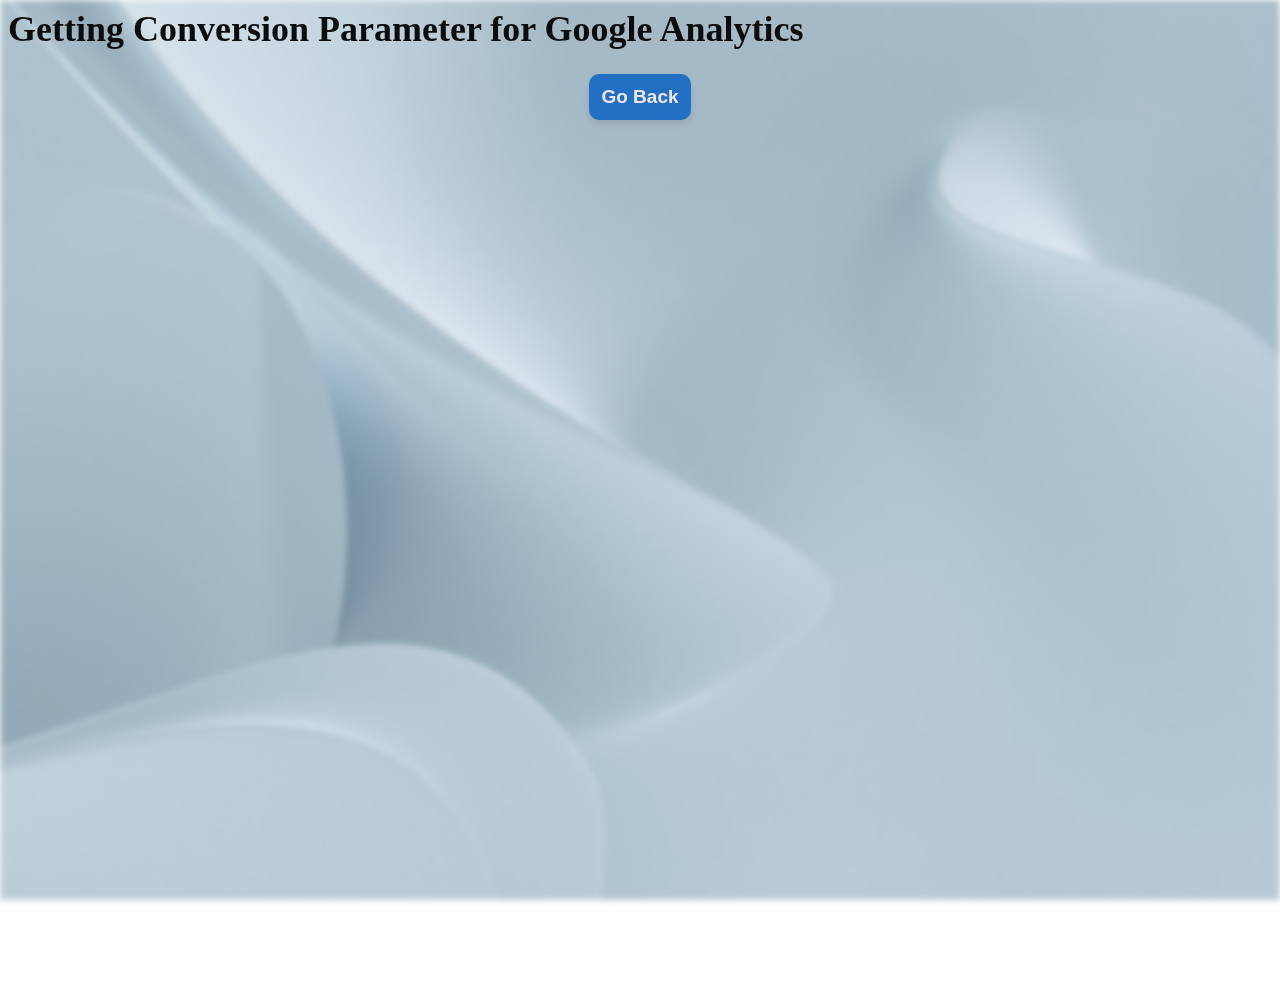
==== conversion.html @ 1f71857b "Make it more easy to use" ====
<html>
    <head> 
        <title>Conversion Page</title>
        <script async src="https://www.googletagmanager.com/gtag/js?id=G-NH0N0MRJNX"></script>
        <script src="js/script.js"></script>
        <script src="js/conversion.js"></script>
        <link rel="stylesheet" href="css/style.css">
    </head>
    <body>
        <div class="background-div"></div>
        <h1> Getting Conversion Parameter for Google Analytics</h1>
        <div id="popup" class="popup">
            <div class="popup-content">
                <img src="css/pic/tick.png">
                <h2>Awesome!!</h2>
                <p class="popup-message">Conversion Parameter Successfully Generated.</p>
                <p class="popup-message">Check Google Analytics. Thanks!!!</p>
                <button class="close-button" onclick="closePopup()"> Close </button>
            </div>
        </div>

        <div class="button-div">
            <button class="button" onclick="goToHomePage()">Go Back</button>
        </div>
        
        
    </body>
</html>
---- css/style.css ----
.background-div {
    background-image:url('pic/curved.avif');
    background-size: cover; 
    background-position: center; 
    background-repeat: no-repeat; 
    position: fixed;
    top: 0;
    left: 0;
    width: 100%;
    height: 100%;
    z-index: -1; 
    overflow: hidden;
    filter: blur(3px); 
}

h1 {
    color: rgb(12, 12, 12); 
    font-size: 36px; 
    font-weight: bold; 
    text-align: left; 
}
    
.button-div {
    display: flex;
    flex-direction: column;
    height: 100vh;
    align-items: center;
    position: relative;
}

.button-group {
    display: flex;
    align-items: center;
    flex-grow: 1;
}

 .button-description {
    /* flex: 1; */
    left: calc(30% + 10px); 
    font-size: 25px;
    color: #0b0b0b; 
    /* color: #FFFFFF;  */
    position: absolute;
    font-weight: bold;
}

.button {
    /* flex: 1; */
    padding: 12px 12px;
    font-size: 19px;
    font-weight: bold;
    background-color: #2170c4; 
    color: #efe5e5; 
    border: none;
    border-radius: 10px;
    cursor: pointer;
    transition: background-color 0.3s ease;
    box-shadow: 0 4px 6px rgba(0, 0, 0, 0.1);
    position: absolute;
    order: 1;
}

.button:hover {
    background-color: green;
}

.button-redirect {
    left: calc(70% + 10px); 
}

.separator {
    border-top: 2px solid #6e6969; 
    height: 20px; 
    width: 100%; 
}

/* userId.html */
.userid-form-div{
    text-align: center;
    margin: 0;
    padding-top: 10%;
    padding-bottom: 10%;
    position: relative;
}

form {
    border: 2px solid #ccc;
    padding: 30px;
    background: linear-gradient(to bottom, #ddd, #999); 
    color: #333; /* Set text color to dark gray */
    margin: auto;
    width: 20%;
    height: 20%;
}

.submitBtn {
    background-color: rgb(142, 14, 14); /* Green */
    border: none;
    color: white;
    padding: 10px 10px;
    text-align: center;
    text-decoration: none;
    font-size: 16px;
    border-radius: 5px;
    cursor: pointer;
    transition: background-color 0.3s;
}

.submitBtn:hover {
    background-color: green;
}

.signup {
    margin-bottom: 20px; /* Optional: Add bottom margin to create space between heading and form */
    /* Additional styling specific to the "Sign Up" heading within the form */
}

/* Ensure input elements are sized relative to their parent container */
.userid-form-div input[type="text"],
.userid-form-div input[type="submit"] {
    width:70%; /* Set input width to 80% of the form's width */
    padding: 10px; /* Add padding to input elements and button */
    box-sizing: border-box; /* Ensure padding is included in width */
    position: relative;
}


/* popup style */

.popup {
    display: none;
    width: 400px;
    position: absolute;
    top: 40%;
    left: 50%;
    transform: translate(-50%, -50%);
    background-color: #fff;
    text-align: center;
    border-radius: 6px;
    padding: 0 30px 30px;
    z-index: 1;
}

.popup.show-popup {
  display: block; /* Show the popup when the show-popup class is added */
}

.popup img {
  width: 100px;
  height: 100px;
  margin-top: -50px;
  border-radius: 50%;
  box-shadow: 0 2px 5px rgba(0, 0, 1, 0.2);
}

.popup h2{
  font-size: 40px;
  font-weight: 500;
  margin: 30px 0 10px;
}
  
.popup-content {
  text-align: center;
}

.popup-icon {
  font-size: 6px;
  top: 2%;
  text-align: center;
}
  
.popup-message {
  padding: 1px;
  font-size: 15px;
  color: #281e1e;
}

.close-button {
  background-color: #4CAF50; /* Green color */
  color: white;
  border: none;
  padding: 10px 20px;
  text-align: center;
  text-decoration: none;
  width: 90%; /* Set the width to 100% to span the entire width of the popup */
  height: 100%; 
  display: inline-block;
  font-size: 16px;
  margin-top: 20px;
  cursor: pointer;
}

.close-button:hover {
  background-color: #45a049; /* Darker green color */
}

body.blur-background {
  backdrop-filter: blur(100px); /* Adjust the blur intensity as needed */
}
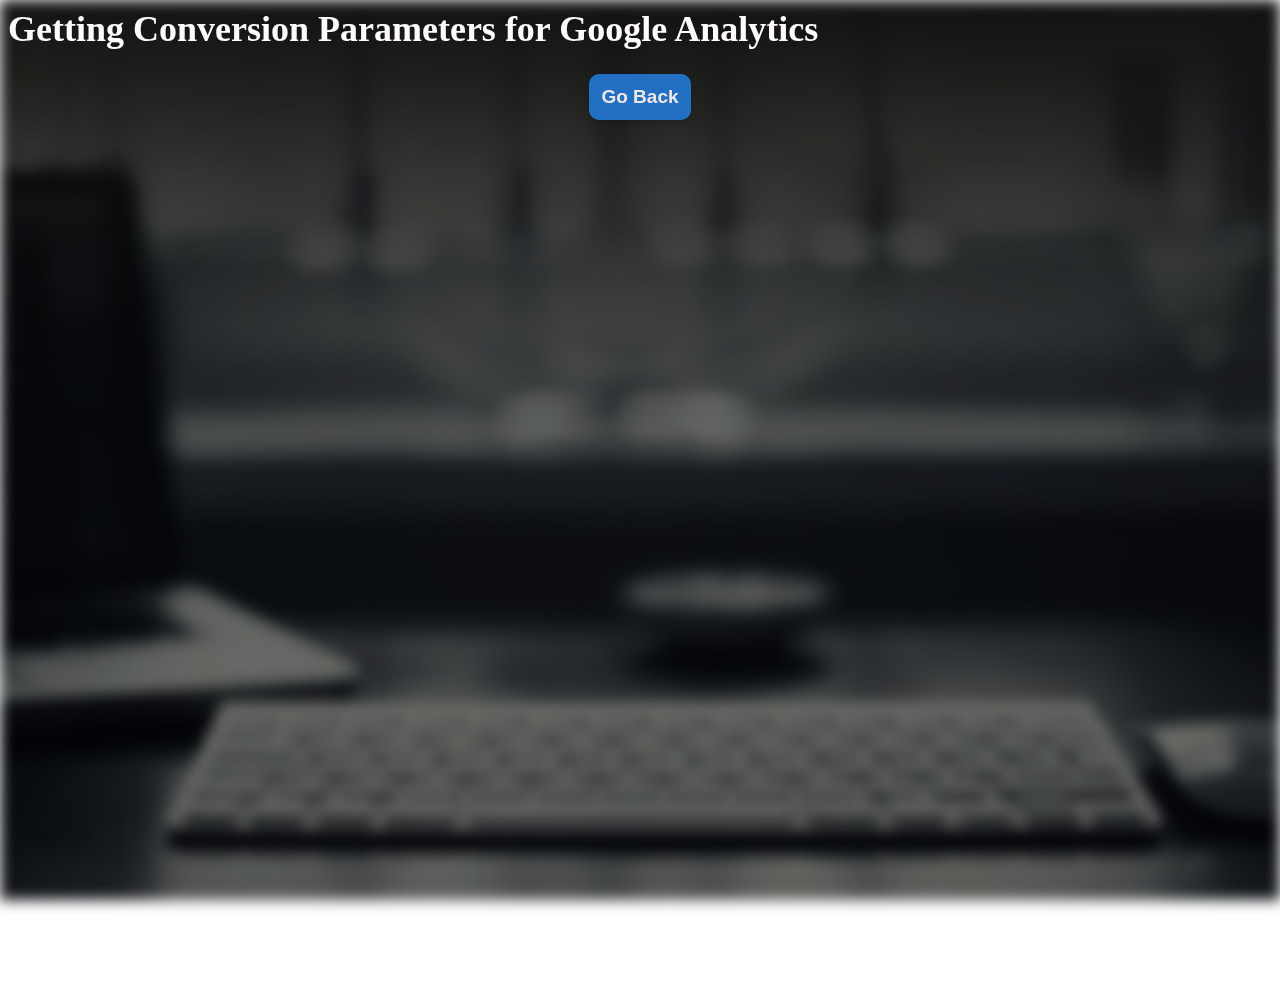
==== commit 95d1cdd0: "improve-web" ====
--- a/conversion.html
+++ b/conversion.html
@@ -1,28 +1,23 @@
 <html>
-    <head> 
-        <title>Conversion Page</title>
-        <script async src="https://www.googletagmanager.com/gtag/js?id=G-NH0N0MRJNX"></script>
-        <script src="js/script.js"></script>
-        <script src="js/conversion.js"></script>
-        <link rel="stylesheet" href="css/style.css">
-    </head>
-    <body>
-        <div class="background-div"></div>
-        <h1> Getting Conversion Parameter for Google Analytics</h1>
-        <div id="popup" class="popup">
-            <div class="popup-content">
-                <img src="css/pic/tick.png">
-                <h2>Awesome!!</h2>
-                <p class="popup-message">Conversion Parameter Successfully Generated.</p>
-                <p class="popup-message">Check Google Analytics. Thanks!!!</p>
-                <button class="close-button" onclick="closePopup()"> Close </button>
-            </div>
-        </div>
 
-        <div class="button-div">
-            <button class="button" onclick="goToHomePage()">Go Back</button>
-        </div>
-        
-        
-    </body>
+<head>
+    <title>Conversion Page</title>
+    <script async src="https://www.googletagmanager.com/gtag/js?id=G-NH0N0MRJNX"></script>
+    <script src="js/conversion.js"></script>
+    <script src="js/script.js"></script>
+    <link rel="stylesheet" href="css/style.css">
+</head>
+
+<body>
+    <div class="background-div"></div>
+    <h1> Getting Conversion Parameters for Google Analytics</h1>
+    <div id="eventsTable" class="eventsTable" style="display: none;"></div>
+    <div id="popup" class="popup"></div>
+
+    <div class="button-div">
+        <button class="button" onclick="goToHomePage()">Go Back</button>
+    </div>
+
+</body>
+
 </html>--- a/css/style.css
+++ b/css/style.css
@@ -1,199 +1,251 @@
 .background-div {
-    background-image:url('pic/curved.avif');
-    background-size: cover; 
-    background-position: center; 
-    background-repeat: no-repeat; 
-    position: fixed;
-    top: 0;
-    left: 0;
-    width: 100%;
-    height: 100%;
-    z-index: -1; 
-    overflow: hidden;
-    filter: blur(3px); 
+  background-image:url('pic/pxfuel.jpg');
+  background-size: cover; 
+  background-position: center; 
+  background-repeat: no-repeat; 
+  position: fixed;
+  top: 0;
+  left: 0;
+  width: 100%;
+  height: 100%;
+  z-index: -1; 
+  overflow: hidden;
+  filter: blur(7px); 
 }
 
 h1 {
-    color: rgb(12, 12, 12); 
-    font-size: 36px; 
-    font-weight: bold; 
-    text-align: left; 
-}
-    
+  color: rgb(255, 251, 251); 
+  font-size: 36px; 
+  font-weight: bold; 
+  text-align: left; 
+}
+  
 .button-div {
-    display: flex;
-    flex-direction: column;
-    height: 100vh;
-    align-items: center;
-    position: relative;
+  display: flex;
+  flex-direction: column;
+  height: 100vh;
+  align-items: center;
+  position: relative;
 }
 
 .button-group {
-    display: flex;
-    align-items: center;
-    flex-grow: 1;
-}
-
- .button-description {
-    /* flex: 1; */
-    left: calc(30% + 10px); 
-    font-size: 25px;
-    color: #0b0b0b; 
-    /* color: #FFFFFF;  */
-    position: absolute;
-    font-weight: bold;
+  display: flex;
+  align-items: center;
+  flex-grow: 1;
+}
+
+.button-description {
+  /* flex: 1; */
+  left: calc(30% + 10px); 
+  font-size: 25px;
+  color: #fffbfb; 
+  /* color: #FFFFFF;  */
+  position: absolute;
+  font-weight: bold;
 }
 
 .button {
-    /* flex: 1; */
-    padding: 12px 12px;
-    font-size: 19px;
-    font-weight: bold;
-    background-color: #2170c4; 
-    color: #efe5e5; 
-    border: none;
-    border-radius: 10px;
-    cursor: pointer;
-    transition: background-color 0.3s ease;
-    box-shadow: 0 4px 6px rgba(0, 0, 0, 0.1);
-    position: absolute;
-    order: 1;
+  /* flex: 1; */
+  padding: 12px 12px;
+  font-size: 19px;
+  font-weight: bold;
+  background-color: #2170c4; 
+  color: #efe5e5; 
+  border: none;
+  border-radius: 10px;
+  cursor: pointer;
+  transition: background-color 0.3s ease;
+  box-shadow: 0 4px 6px rgba(0, 0, 0, 0.1);
+  position: absolute;
+  order: 1;
 }
 
 .button:hover {
-    background-color: green;
+  background-color: green;
 }
 
 .button-redirect {
-    left: calc(70% + 10px); 
+  left: calc(70% + 10px); 
 }
 
 .separator {
-    border-top: 2px solid #6e6969; 
-    height: 20px; 
-    width: 100%; 
+  border-top: 2px solid #6e6969; 
+  height: 20px; 
+  width: 100%; 
 }
 
 /* userId.html */
 .userid-form-div{
-    text-align: center;
-    margin: 0;
-    padding-top: 10%;
-    padding-bottom: 10%;
-    position: relative;
+  text-align: center;
+  margin: 0;
+  padding-top: 10%;
+  padding-bottom: 10%;
+  position: relative;
 }
 
 form {
-    border: 2px solid #ccc;
-    padding: 30px;
-    background: linear-gradient(to bottom, #ddd, #999); 
-    color: #333; /* Set text color to dark gray */
-    margin: auto;
-    width: 20%;
-    height: 20%;
+  border: 2px solid #ccc;
+  padding: 30px;
+  background: linear-gradient(to bottom, #ddd, #999); 
+  color: #333; /* Set text color to dark gray */
+  margin: auto;
+  width: 20%;
+  height: 20%;
 }
 
 .submitBtn {
-    background-color: rgb(142, 14, 14); /* Green */
-    border: none;
-    color: white;
-    padding: 10px 10px;
-    text-align: center;
-    text-decoration: none;
-    font-size: 16px;
-    border-radius: 5px;
-    cursor: pointer;
-    transition: background-color 0.3s;
+  background-color: rgb(142, 14, 14); /* Green */
+  border: none;
+  color: white;
+  padding: 10px 10px;
+  text-align: center;
+  text-decoration: none;
+  font-size: 16px;
+  border-radius: 5px;
+  cursor: pointer;
+  transition: background-color 0.3s;
 }
 
 .submitBtn:hover {
-    background-color: green;
+  background-color: green;
 }
 
 .signup {
-    margin-bottom: 20px; /* Optional: Add bottom margin to create space between heading and form */
-    /* Additional styling specific to the "Sign Up" heading within the form */
+  margin-bottom: 20px; /* Optional: Add bottom margin to create space between heading and form */
+  /* Additional styling specific to the "Sign Up" heading within the form */
 }
 
 /* Ensure input elements are sized relative to their parent container */
 .userid-form-div input[type="text"],
 .userid-form-div input[type="submit"] {
-    width:70%; /* Set input width to 80% of the form's width */
-    padding: 10px; /* Add padding to input elements and button */
-    box-sizing: border-box; /* Ensure padding is included in width */
-    position: relative;
+  width:70%; /* Set input width to 80% of the form's width */
+  padding: 10px; /* Add padding to input elements and button */
+  box-sizing: border-box; /* Ensure padding is included in width */
+  position: relative;
 }
 
 
 /* popup style */
 
 .popup {
-    display: none;
-    width: 400px;
-    position: absolute;
-    top: 40%;
-    left: 50%;
-    transform: translate(-50%, -50%);
-    background-color: #fff;
-    text-align: center;
-    border-radius: 6px;
-    padding: 0 30px 30px;
-    z-index: 1;
+  display: none;
+  width: 400px;
+  position: absolute;
+  top: 40%;
+  left: 50%;
+  transform: translate(-50%, -50%);
+  background-color: #fff;
+  text-align: center;
+  border-radius: 6px;
+  padding: 0 30px 30px;
+  z-index: 1;
 }
 
 .popup.show-popup {
-  display: block; /* Show the popup when the show-popup class is added */
+display: block; /* Show the popup when the show-popup class is added */
 }
 
 .popup img {
-  width: 100px;
-  height: 100px;
-  margin-top: -50px;
-  border-radius: 50%;
-  box-shadow: 0 2px 5px rgba(0, 0, 1, 0.2);
+width: 100px;
+height: 100px;
+margin-top: -50px;
+border-radius: 50%;
+box-shadow: 0 2px 5px rgba(0, 0, 1, 0.2);
 }
 
 .popup h2{
-  font-size: 40px;
-  font-weight: 500;
-  margin: 30px 0 10px;
-}
-  
+font-size: 40px;
+font-weight: 500;
+margin: 30px 0 10px;
+}
+
 .popup-content {
-  text-align: center;
+text-align: center;
 }
 
 .popup-icon {
-  font-size: 6px;
-  top: 2%;
-  text-align: center;
-}
-  
+font-size: 6px;
+top: 2%;
+text-align: center;
+}
+
 .popup-message {
-  padding: 1px;
-  font-size: 15px;
-  color: #281e1e;
+padding: 1px;
+font-size: 15px;
+color: #281e1e;
 }
 
 .close-button {
-  background-color: #4CAF50; /* Green color */
-  color: white;
-  border: none;
-  padding: 10px 20px;
-  text-align: center;
-  text-decoration: none;
-  width: 90%; /* Set the width to 100% to span the entire width of the popup */
-  height: 100%; 
-  display: inline-block;
-  font-size: 16px;
-  margin-top: 20px;
-  cursor: pointer;
+background-color: #4CAF50; /* Green color */
+color: white;
+border: none;
+padding: 10px 20px;
+text-align: center;
+text-decoration: none;
+width: 90%; /* Set the width to 100% to span the entire width of the popup */
+height: 100%; 
+display: inline-block;
+font-size: 16px;
+margin-top: 20px;
+cursor: pointer;
 }
 
 .close-button:hover {
-  background-color: #45a049; /* Darker green color */
+background-color: #45a049; /* Darker green color */
 }
 
 body.blur-background {
-  backdrop-filter: blur(100px); /* Adjust the blur intensity as needed */
-}
+backdrop-filter: blur(100px); /* Adjust the blur intensity as needed */
+}
+
+
+/* Table styling */
+table {
+width:60%; /* Set the width of the table */
+padding: 10px; /* Add padding to the table */
+border-collapse: collapse; /* Separate borders between cells */
+position: relative;
+background-color: #172d3c;
+left: 50%;
+transform: translateX(-50%);
+margin-top: 3%; /* Add space above the container (5% of the screen height) */
+margin-bottom: 5%; /* Add space below the container (5% of the screen height) */
+}
+
+/* Set border for table header cells */
+th {
+border: None; /* Set border of header cells */
+padding: 10px 20px;
+background-color: #4c8ab1;
+color: #fff;
+font-size: large;
+}
+
+td {
+/* border: 0.5px outset rgb(219, 192, 192); */
+text-align: center;
+padding: 5px 0 5px 5px; /* Top, Right, Bottom, Left */
+}
+
+td:nth-child(2) {
+width: 35%; /* Adjust the width as needed */
+}
+
+td.column1-first {
+text-align: center; /* Align text in the first cell of the first column to left */
+padding-left: 0%;
+}
+
+/* Apply margin or padding to list items to create spacing */
+ul {
+text-align: left; /* Reset text alignment for list items */
+margin: 0;
+padding: 1%;
+/* list-style-position: inside; Move bullet points inside the list items */
+}
+
+li {
+margin-bottom: 10px; /* Adjust the spacing as needed */
+padding: 2%;
+list-style-position: inside;
+}
